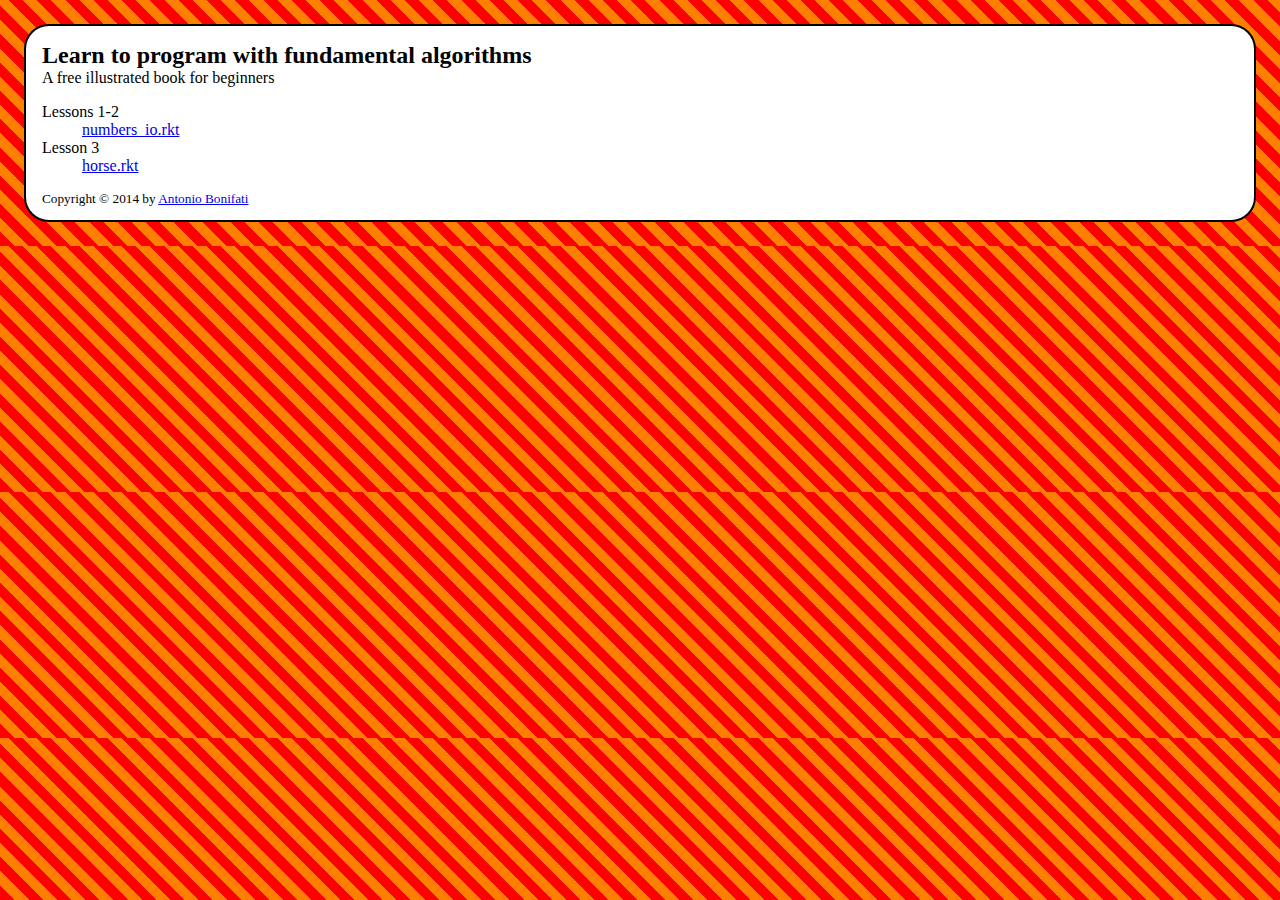
==== code/index.html @ fcfaef30 "Created code index" ====
<!doctype html>
<html lang="en">
  <head>
    <title>Learn to program with fundamental algorithms</title>
    <meta charset="utf-8"/>
    <link rel="stylesheet" type="text/css" href="../lesson.css">
  </head>
  <body>
    <div>
      <header>
        <h1><a href="./index.html">Learn to program with fundamental algorithms</a></h1>
        <p>A free illustrated book for beginners</p>
      </header>
      <nav id="lpfa_menu">
        <dl>
          <dt>Lessons 1-2</dt>
          <dd><a href="1-2/numbers_io.rkt">numbers_io.rkt</a></dd>
          <dt>Lesson 3</dt>
          <dd><a href="3/horse.rkt">horse.rkt</a></dd>
        </dl>
      </nav>
      <footer id="lpfa_footer">
        <p>Copyright &copy; 2014 by <a href="http://ninuzzo.freehostia.com/about.html">Antonio Bonifati</a></p>
      </footer>
    </div>
  </body>
</html>
---- lesson.css ----
#lpfa_image {
  float: left;
  margin-right: 1em;
  margin-bottom: 0.5em;
}

#lpfa_footer {
  clear: both;
  font-size: .83em;
}

#lpfa_controls {
  display: none;
}

body {
  background: repeating-linear-gradient(
    45deg,
    #FF0000,
    #FF0000 10px,
    #FF7F00 10px,
    #FF7F00 20px
  );
  padding: 1em;
}

body > div {
  background: #FFFFFF;
  border: 2px solid;
  border-radius: 25px;
  padding-left: 1em;
  padding-right: 1em;
}

header > h1 {
  margin-bottom: 0;
   font-size: 1.5em;
}

header > h1 > a:link, header > h1 > a:visited,
header > h1 > a:active, header > h1 > a:hover {
  text-decoration: none;
  color: black;
}

header > p {
  margin-top: 0;
}

article h2 {
  font-size: 1.17em;
}

article {
  margin-left: 2em;
}

#lpfa_slideno {
  width: 5em;
}
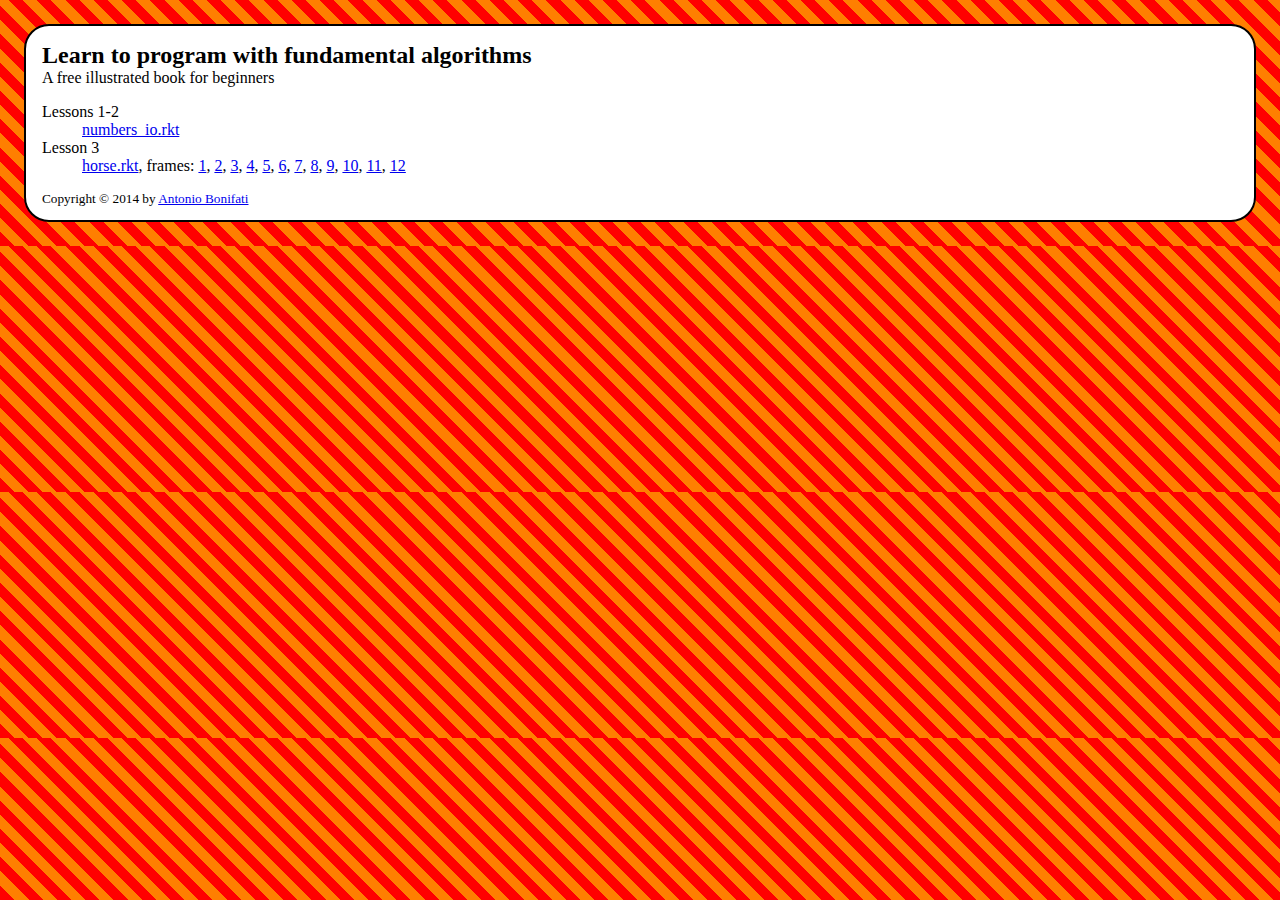
==== commit 55708c0c: "Created code index" ====
--- a/code/index.html
+++ b/code/index.html
@@ -16,7 +16,16 @@
           <dt>Lessons 1-2</dt>
           <dd><a href="1-2/numbers_io.rkt">numbers_io.rkt</a></dd>
           <dt>Lesson 3</dt>
-          <dd><a href="3/horse.rkt">horse.rkt</a></dd>
+          <dd>
+            <a href="3/horse.rkt">horse.rkt</a>, frames: 
+            <script>
+              for (var lpfa_i = 1; lpfa_i <= 12; lpfa_i++) {
+                document.write((lpfa_i != 1 ? ', ' : '') + '<a href="3/horse'
+                    + (lpfa_i < 10 ? '0' : '') + lpfa_i + '.jpg">' + lpfa_i
+                    + '</a>');
+              }
+            </script>
+          </dd>
         </dl>
       </nav>
       <footer id="lpfa_footer">
